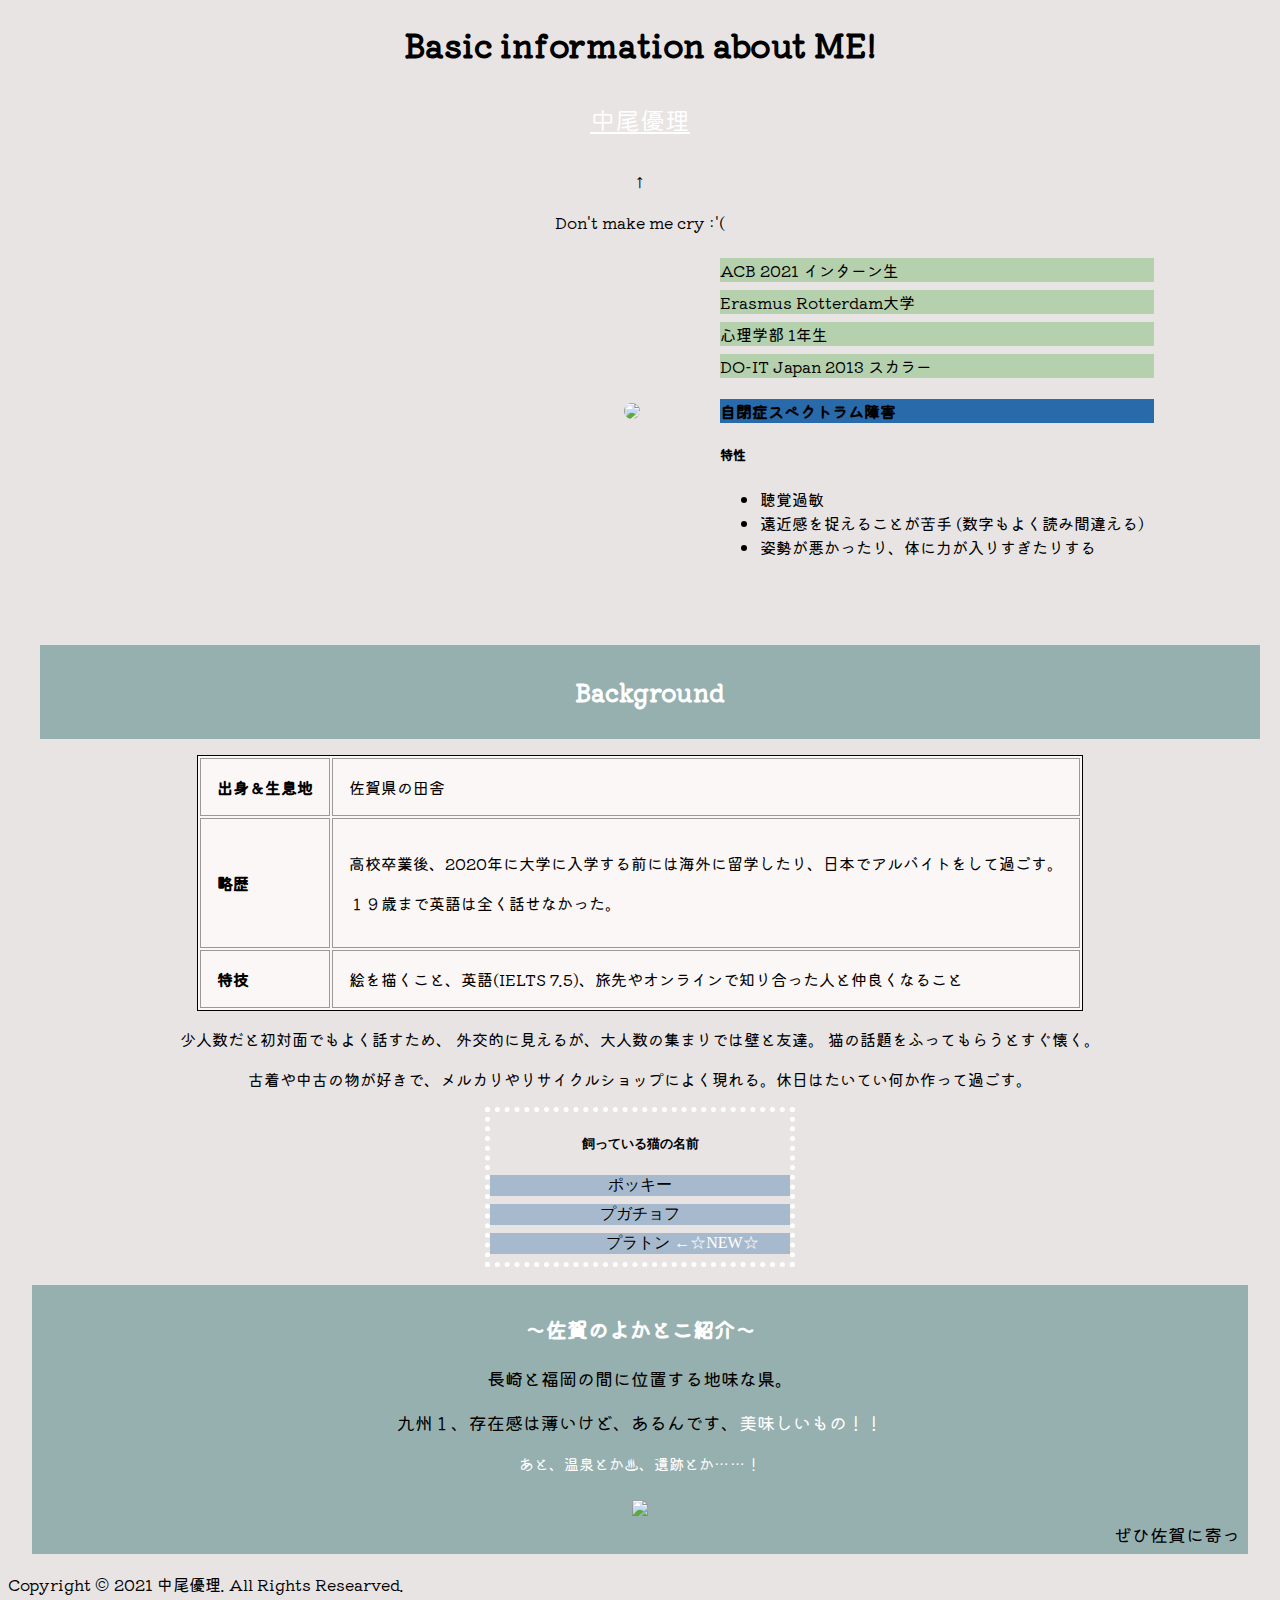
==== index.html @ ed343701 "Change marquee tag to css animation" ====
<!DOCTYPE html>
<html lang="ja">
<!-- HTMLヘッダ -->

<head>
    <meta charset="utf-8">

    <link rel="stylesheet" type="text/css" href="yuri.style.css" media="all">
    <link rel="preconnect" href="https://fonts.gstatic.com">
    <link href="https://fonts.googleapis.com/css2?family=Kiwi+Maru:wght@300;500&display=swap" rel="stylesheet">
    <title>Welcome to Yuri's profile</title>

    <script language="javascript">
        var popup = function() {
            var picture = document.getElementById("profilePicture");
            if (picture.getAttribute("src") == "images/me.png") {
                picture.src = "images/Crying.png"
            } else {
                picture.src = "images/me.png"
            }
        }
    </script>
</head>

<!-- HTML 本体 -->

<body>
    <div class="content">
        <section class="heading">
            <h1>Basic information about ME! </h1>
            <h4 class="name" onclick="popup()">中尾優理</h4>
            <p>↑</p>
            <p>Don't make me cry :'(</p>
        </section>

        <section class="personal">
            <!-- 基本情報 -->
            <div class="basic-info">
                <div class="photo">

                    <img id="profilePicture" class="circle crying" src="images/me.png">
                </div>
                <div class="occupation photo-text">
                    <p class="no-padding">ACB 2021 インターン生</p>
                    <p class="no-padding">Erasmus Rotterdam大学</p>
                    <p class="no-padding">心理学部 1年生</p>
                    <p class="no-padding">DO-IT Japan 2013 スカラー</p>
                    <h4 style=background-color:#296aaa;> 自閉症スペクトラム障害 </h4>
                    <h5>特性 </h5>
                    <ul>
                        <li>聴覚過敏</li>
                        <li>遠近感を捉えることが苦手 (数字もよく読み間違える）</li>
                        <li>姿勢が悪かったり、体に力が入りすぎたりする</li>
                    </ul>
                </div>
            </div>
        </section>



        <!-- 経験資格 -->
        <section class="center">
            <div class="blue-heading">
                <h2>Background</h2>

            </div>
            <table>

                <tr>
                    <th>出身＆生息地</th>
                    <td>佐賀県の田舎</td>
                </tr>
                <tr>
                    <th>略歴</th>
                    <td>
                        <p>高校卒業後、2020年に大学に入学する前には海外に留学したり、日本でアルバイトをして過ごす。</p>
                        <p> １９歳まで英語は全く話せなかった。</p>
                    </td>
                </tr>
                <tr>
                    <th>特技</th>
                    <td>絵を描くこと、英語(IELTS 7.5)、旅先やオンラインで知り合った人と仲良くなること</td>

                </tr>

            </table>
            <div class="personality">
                <p> 少人数だと初対面でもよく話すため、 外交的に見えるが、大人数の集まりでは壁と友達。 猫の話題をふってもらうとすぐ懐く。</p>
                <p>古着や中古の物が好きで、メルカリやリサイクルショップによく現れる。休日はたいてい何か作って過ごす。</p>


            </div>
        </section>



        <div class="cat">
            <h5>飼っている猫の名前</h5>

            <p class="no-padding" style=background-color:#a7bacd;>ポッキー</p>
            <p class="no-padding" style=background-color:#a7bacd;> プガチョフ</p>
            <p class="new no-padding" style=background-color:#a7bacd;>プラトン <span class="blink">←☆NEW☆</span></p>

        </div>


        <!--佐賀info（趣味・特技や、あいさつ、座右の銘など、 -->
        <section class="saga">
            <h3>〜佐賀のよかとこ紹介〜</h3>
            <div class="selling-saga">
                <p>長崎と福岡の間に位置する地味な県。</p>
                <p>九州１、存在感は薄いけど、あるんです、<span class="blink">美味しいもの！！</span></p>
                <p style=color:white;font-size:15px;>あと、温泉とか♨︎、遺跡とか……！</p>

                <img src="images/saga.jpg">


                <div class="marquee">
                    <div class="marquee-inner">
                        ぜひ佐賀に寄ってかんね〜？:D
                    </div>
                </div>
            </div>




    </div>
    </section>
    <footer>
        <div>Copyright &copy; 2021 中尾優理. All Rights Researved.</div>
    </footer>
    </div>
</body>

</html>
---- yuri.style.css ----
body {
    background-color: rgba(233, 228, 228, 1);
    font-family: 'Kiwi Maru', serif;
    background-image: url(images/workspace_blue.jpg);
    background-size: 100%;
}

.name {
    font-size: 25px;
    font-weight: 300;
    border-bottom: black;
    color: white;
    text-decoration: underline;
    cursor: pointer;
}

section.personal {
    margin-bottom: 70px;
}

.circle {
    border-radius: 50%;
}

section {
    max-width: 1200px;
    margin: 0 auto;
}

.basic-info {
    display: flex;
    align-items: center;
}

.heading {
    text-align: center;
}

.photo-text {
    text-align: left;
    margin-left: 5em;
}

.photo {
    width: 50%;
    text-align: right;
}

.no-padding {
    margin: 0.5em 0;
    background-color: #b5d0ad;
}

.blue-heading {
    background-color: #96b0b0;
    color: white;
    margin-bottom: 1em;
    width: 100%;
    padding: 10px;
}

.center {
    text-align: center;
}

Table {
    /*要素セレクタ*/
    border: 1px #000000 solid;
    text-align: left;
    max-width: 80%;
    margin: 0 auto;
    background-color: #fbf7f7;
    /*テーブルの枠を記載*/
}

th {
    word-break: keep-all;
}

td,
th {
    border: 1px solid #999;
    padding: 1em;
    text-align: left;
}

.cat {
    border-style: dotted;
    border-width: 5px;
    border-color: #ffffff;
    font-family: "Sawarabi Gothic";
    text-align: center;
    max-width: 300px;
    margin: 0 auto;
}

a {
    font-weight: 600;
    color: #fff;
    background: #5876a3;
    padding: 10px 20px;
    border-radius: 5px;
    text-decoration: none;
    box-shadow: 0 4px 0 #3f5c88;
}

.blink {
    animation: blink 1s steps(1, end) infinite;
    color: white;
}

@keyframes blink {
    0% {
        opacity: 1;
    }
    50% {
        opacity: 0;
    }
    100% {
        opacity: 1;
    }
}

.no-padding.new {
    padding-left: 85px;
}

#profilePicture {
    max-width: 100%;
}

.saga {
    margin-top: 1em;
    margin-bottom: 1em;
    text-align: center;
    font-size: 18px;
    background-color: #96b0b0;
    padding: 8px;
    color: white;
}

.saga img {
    max-width: 100%;
    padding-top: 10px;
}

.selling-saga {
    color: black
}

.marquee {
    height: 25px;
    overflow: hidden;
    position: relative;
}

.marquee-inner {
    display: block;
    width: 200%;
    height: 30px;
    position: absolute;
    overflow: hidden;
    animation: marquee 4s linear infinite;
}

.marquee span {
    float: left;
    width: 50%;
}

@keyframes marquee {
    0% {
        left: 0;
    }
    100% {
        left: -130%;
    }
}
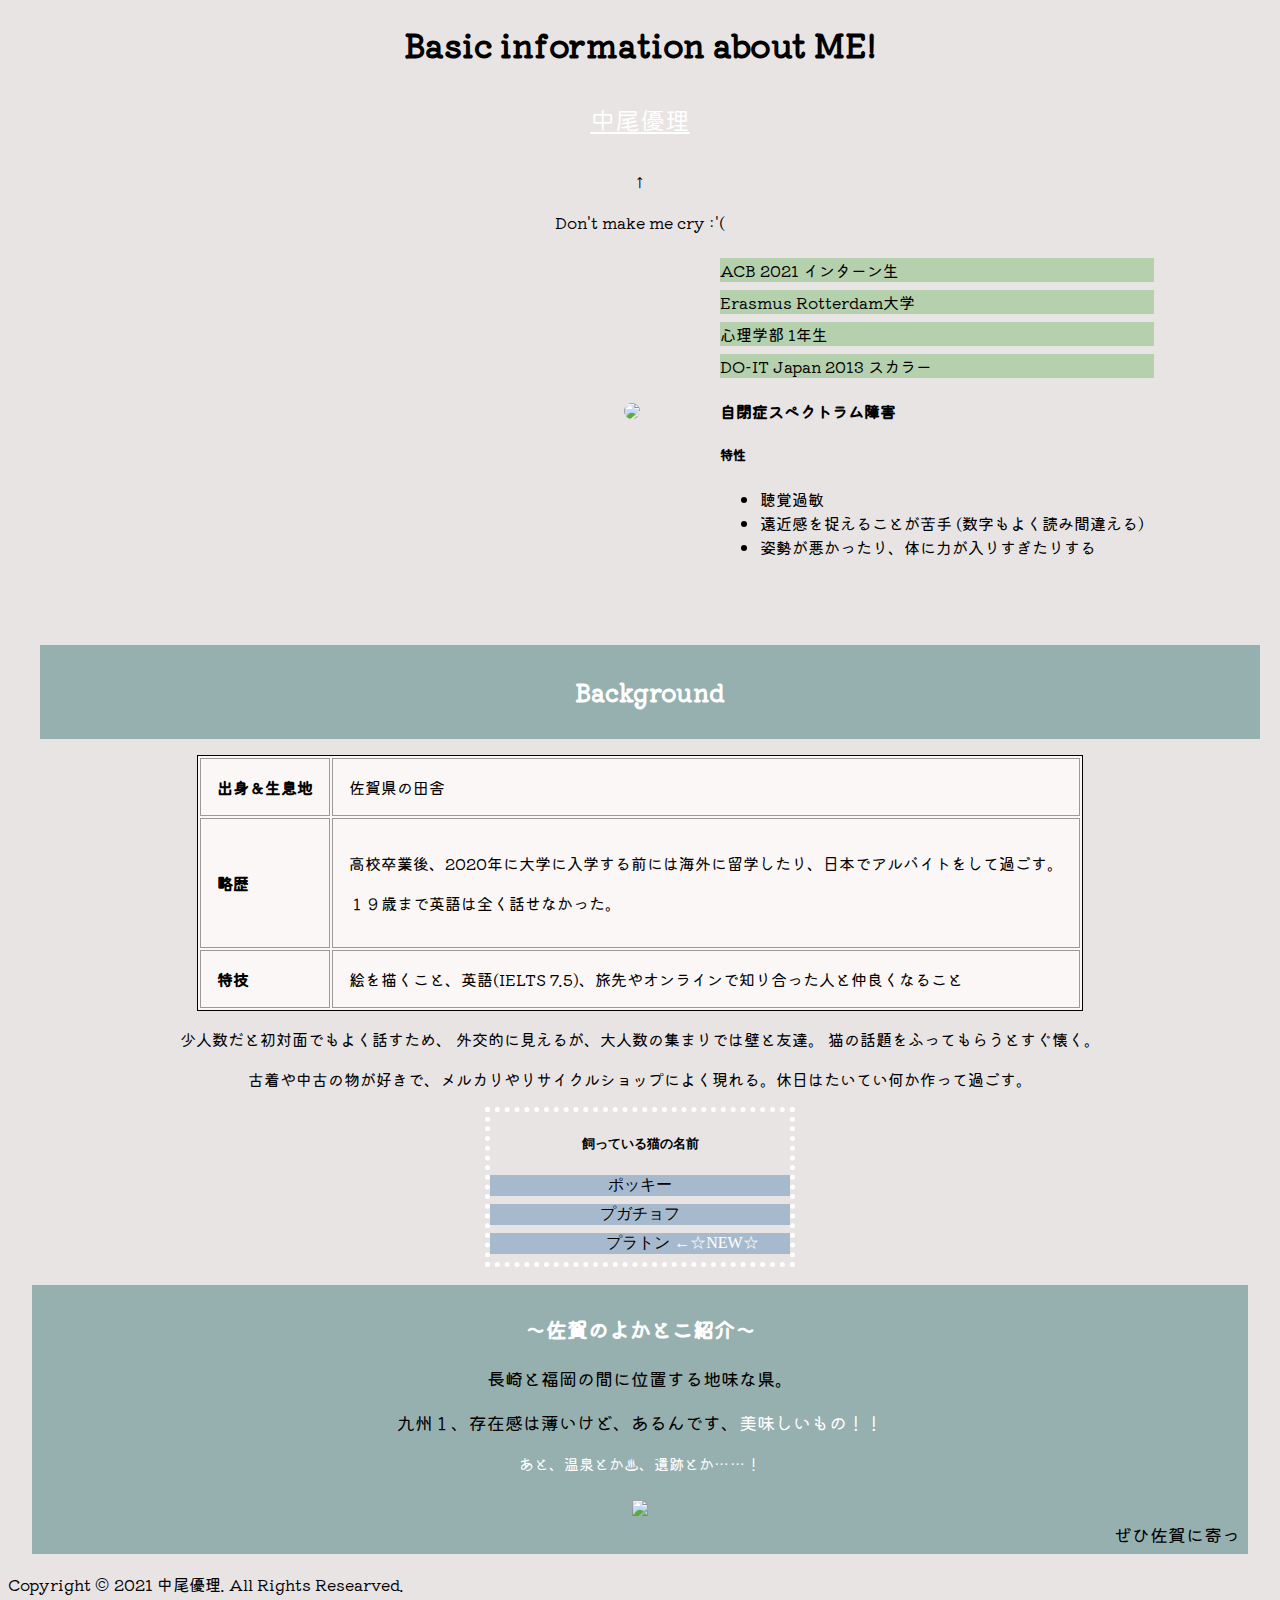
==== commit e62eeedc: "add green background" ====
--- a/index.html
+++ b/index.html
@@ -41,11 +41,11 @@
                     <img id="profilePicture" class="circle crying" src="images/me.png">
                 </div>
                 <div class="occupation photo-text">
-                    <p class="no-padding">ACB 2021 インターン生</p>
-                    <p class="no-padding">Erasmus Rotterdam大学</p>
-                    <p class="no-padding">心理学部 1年生</p>
-                    <p class="no-padding">DO-IT Japan 2013 スカラー</p>
-                    <h4 style=background-color:#296aaa;> 自閉症スペクトラム障害 </h4>
+                    <p class="no-padding  green-background">ACB 2021 インターン生</p>
+                    <p class="no-padding green-background">Erasmus Rotterdam大学</p>
+                    <p class="no-padding green-background">心理学部 1年生</p>
+                    <p class="no-padding green-background">DO-IT Japan 2013 スカラー</p>
+                    <h4> 自閉症スペクトラム障害 </h4>
                     <h5>特性 </h5>
                     <ul>
                         <li>聴覚過敏</li>
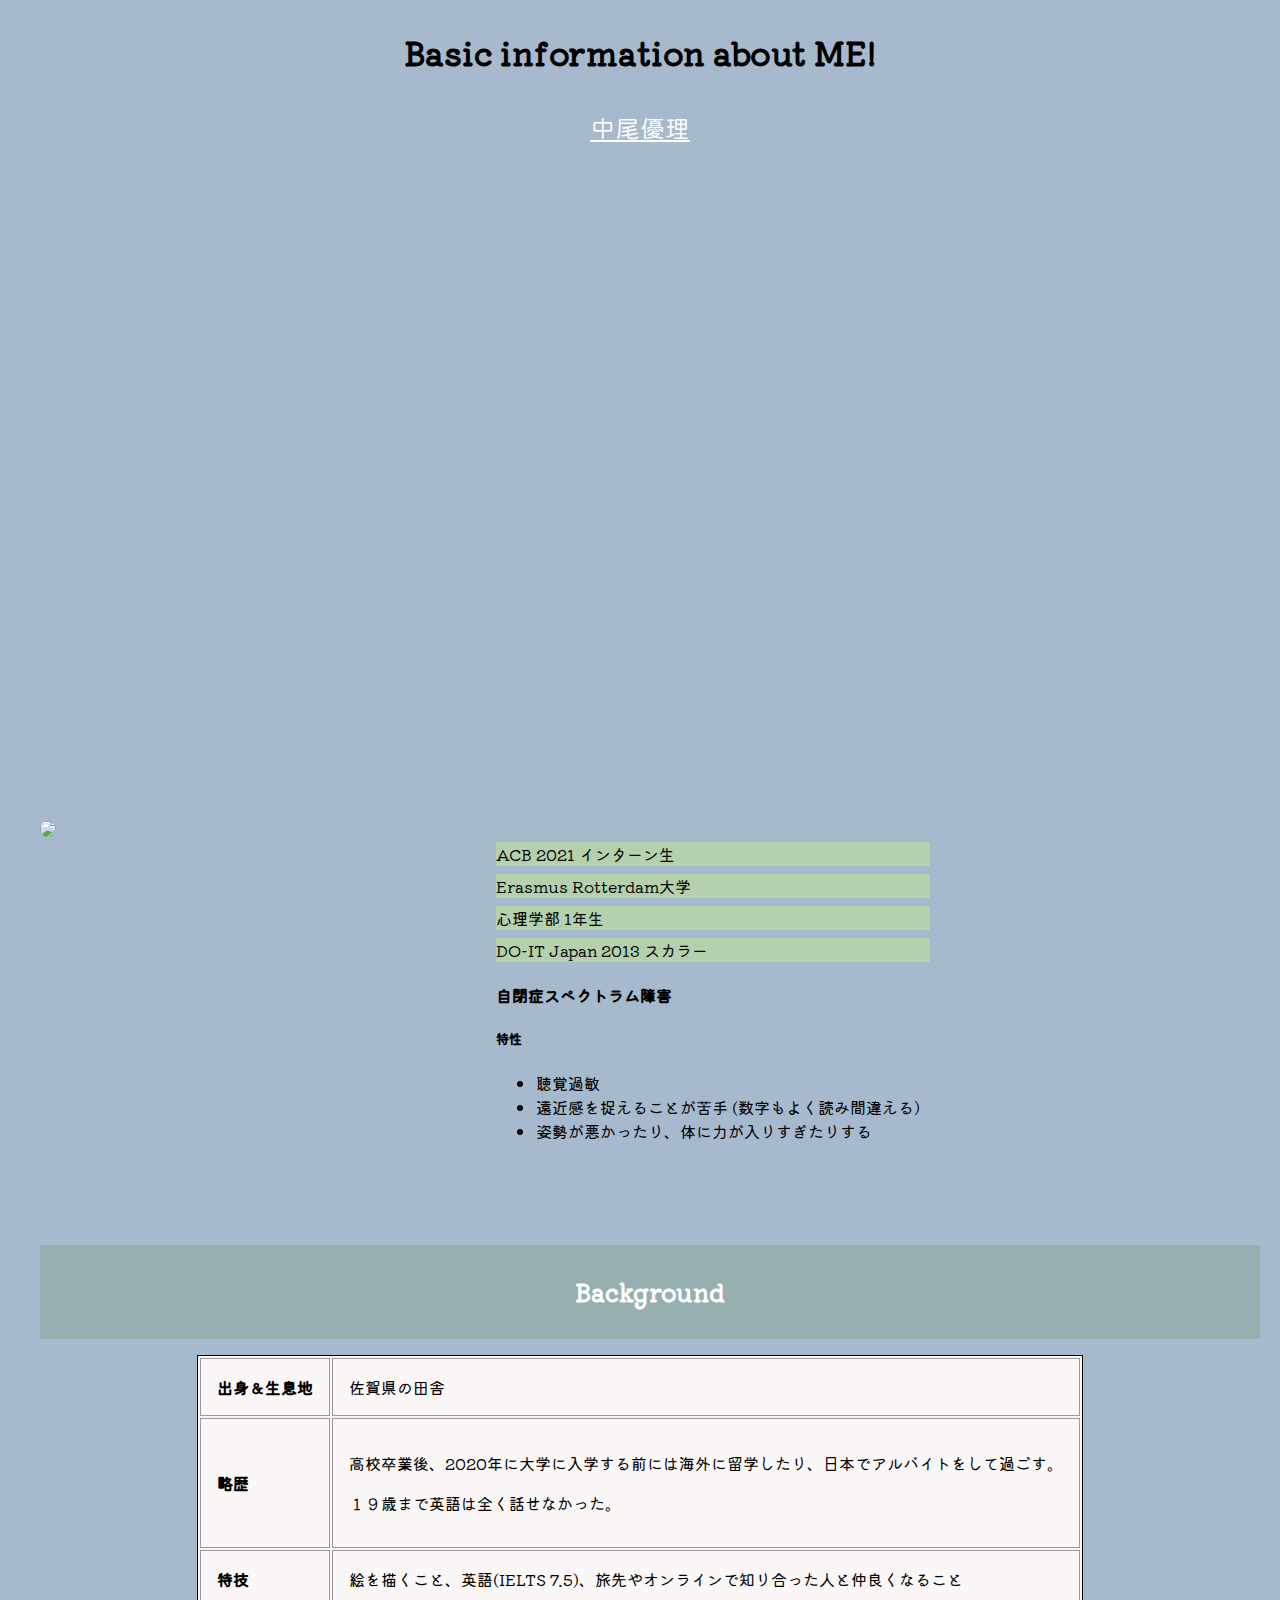
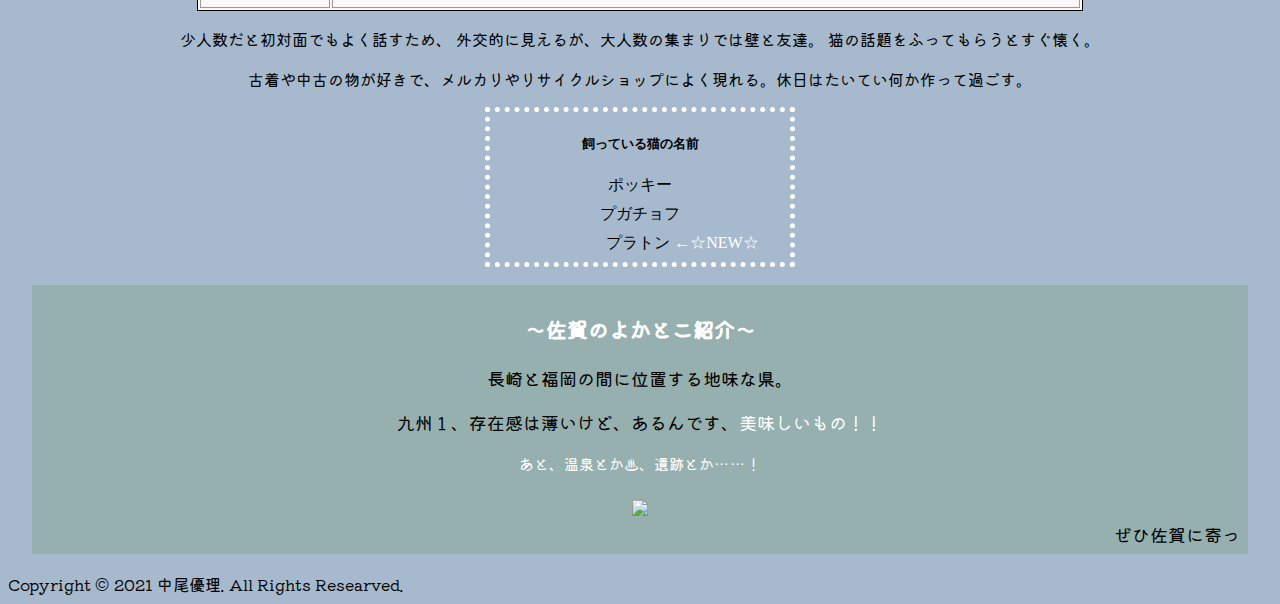
==== commit 19684f8d: "change styles" ====
--- a/index.html
+++ b/index.html
@@ -27,19 +27,22 @@
 <body>
     <div class="content">
         <section class="heading">
-            <h1>Basic information about ME! </h1>
-            <h4 class="name" onclick="popup()">中尾優理</h4>
-            <p>↑</p>
-            <p>Don't make me cry :'(</p>
+
+            <div class="heading-text">
+                <h1>Basic information about ME! </h1>
+                <h4 class="name">中尾優理</h4>
+            </div>
         </section>
+        <div class="hero-image">
+        </div>
 
         <section class="personal">
             <!-- 基本情報 -->
+            <div class="photo">
+                <img onmouseover="popup()" onmouseout="popup()" id="profilePicture" class="circle crying" src="images/me.png">
+            </div>
             <div class="basic-info">
-                <div class="photo">
 
-                    <img id="profilePicture" class="circle crying" src="images/me.png">
-                </div>
                 <div class="occupation photo-text">
                     <p class="no-padding  green-background">ACB 2021 インターン生</p>
                     <p class="no-padding green-background">Erasmus Rotterdam大学</p>
@@ -55,9 +58,6 @@
                 </div>
             </div>
         </section>
-
-
-
         <!-- 経験資格 -->
         <section class="center">
             <div class="blue-heading">
@@ -94,29 +94,29 @@
 
 
 
-        <div class="cat">
+        <div class="cat blue-background">
             <h5>飼っている猫の名前</h5>
 
-            <p class="no-padding" style=background-color:#a7bacd;>ポッキー</p>
-            <p class="no-padding" style=background-color:#a7bacd;> プガチョフ</p>
-            <p class="new no-padding" style=background-color:#a7bacd;>プラトン <span class="blink">←☆NEW☆</span></p>
+            <p class="no-padding">ポッキー</p>
+            <p class="no-padding"> プガチョフ</p>
+            <p class="new no-padding">プラトン <span class=" blink ">←☆NEW☆</span></p>
 
         </div>
 
 
         <!--佐賀info（趣味・特技や、あいさつ、座右の銘など、 -->
-        <section class="saga">
+        <section class="saga ">
             <h3>〜佐賀のよかとこ紹介〜</h3>
-            <div class="selling-saga">
+            <div class="selling-saga ">
                 <p>長崎と福岡の間に位置する地味な県。</p>
-                <p>九州１、存在感は薄いけど、あるんです、<span class="blink">美味しいもの！！</span></p>
+                <p>九州１、存在感は薄いけど、あるんです、<span class="blink ">美味しいもの！！</span></p>
                 <p style=color:white;font-size:15px;>あと、温泉とか♨︎、遺跡とか……！</p>
 
-                <img src="images/saga.jpg">
+                <img src="images/saga.jpg ">
 
 
-                <div class="marquee">
-                    <div class="marquee-inner">
+                <div class="marquee ">
+                    <div class="marquee-inner ">
                         ぜひ佐賀に寄ってかんね〜？:D
                     </div>
                 </div>
--- a/yuri.style.css
+++ b/yuri.style.css
@@ -1,8 +1,20 @@
+:root {
+    --color-bg: #a7bacd;
+}
+
 body {
-    background-color: rgba(233, 228, 228, 1);
+    background-color: var(--color-bg);
     font-family: 'Kiwi Maru', serif;
+}
+
+.hero-image {
+    height: 50vw;
     background-image: url(images/workspace_blue.jpg);
-    background-size: 100%;
+    /* Position and center the image to scale nicely on all screens */
+    background-position: center;
+    background-repeat: no-repeat;
+    background-size: cover;
+    position: relative;
 }
 
 .name {
@@ -15,6 +27,7 @@
 }
 
 section.personal {
+    display: flex;
     margin-bottom: 70px;
 }
 
@@ -33,22 +46,23 @@
 }
 
 .heading {
+    display: flex;
+    justify-content: center;
     text-align: center;
 }
 
 .photo-text {
     text-align: left;
     margin-left: 5em;
+    padding: 1em;
 }
 
 .photo {
-    width: 50%;
-    text-align: right;
+    width: 30%;
 }
 
 .no-padding {
     margin: 0.5em 0;
-    background-color: #b5d0ad;
 }
 
 .blue-heading {
@@ -175,4 +189,12 @@
     100% {
         left: -130%;
     }
+}
+
+.blue-background {
+    background-color: var(--color-bg);
+}
+
+.green-background {
+    background-color: #b5d0ad;
 }